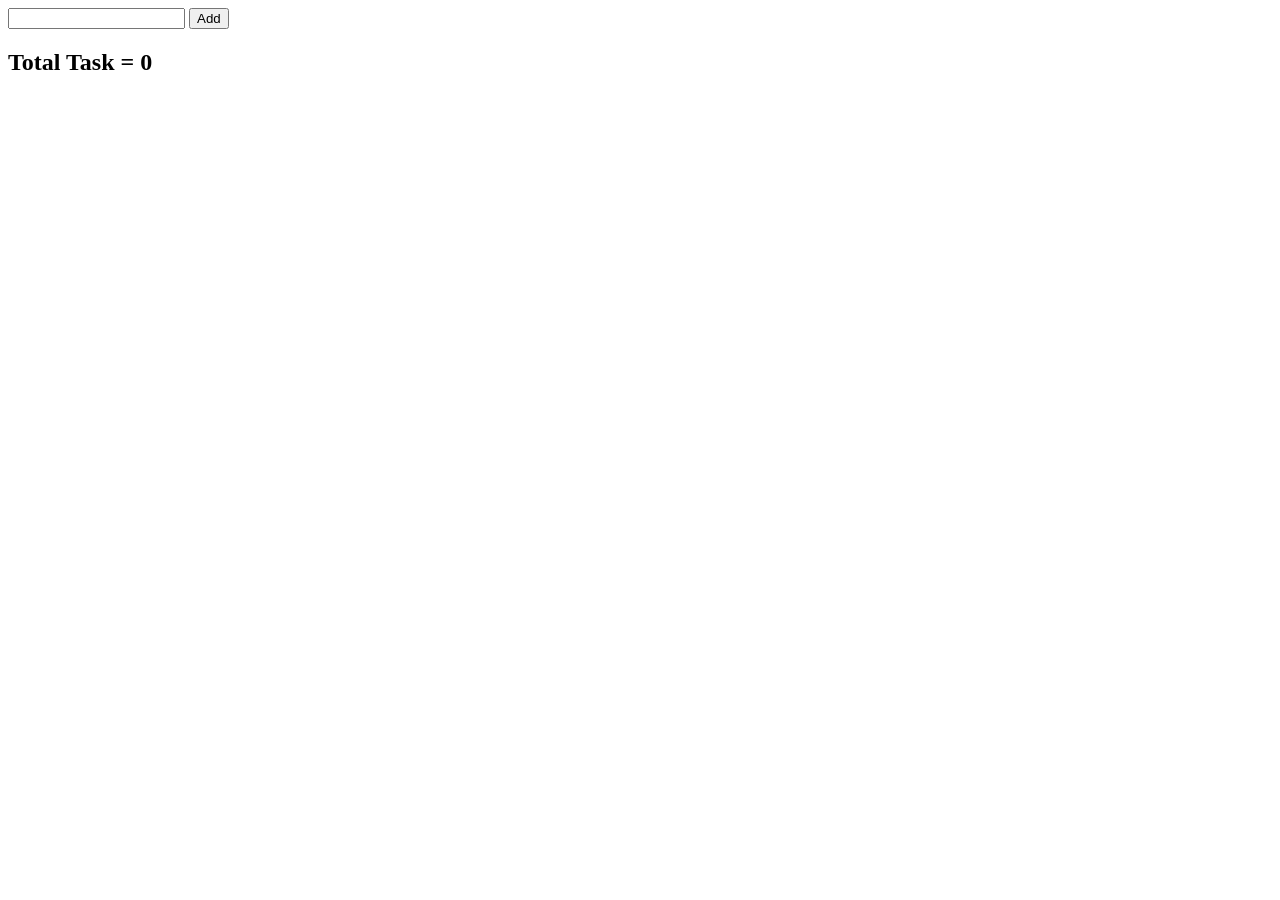
==== 02-DOM/index.html @ 42bdcde5 "Add DOM practice Day 1" ====
<!DOCTYPE html>
<html lang="en">

<head>
    <meta charset="UTF-8">
    <meta name="viewport" content="width=device-width, initial-scale=1.0">
    <title>DOM Practice</title>
</head>

<body>

    <!-- Day 1 27/08 -->

    <input type="text" id="inp"> 
    <button id="btn">Add</button>
    <h2 id="counters">Total Task = 0</h2>

    <ul id="output"></ul>

    

    <script src="script.js"></script>
</body>

</html>
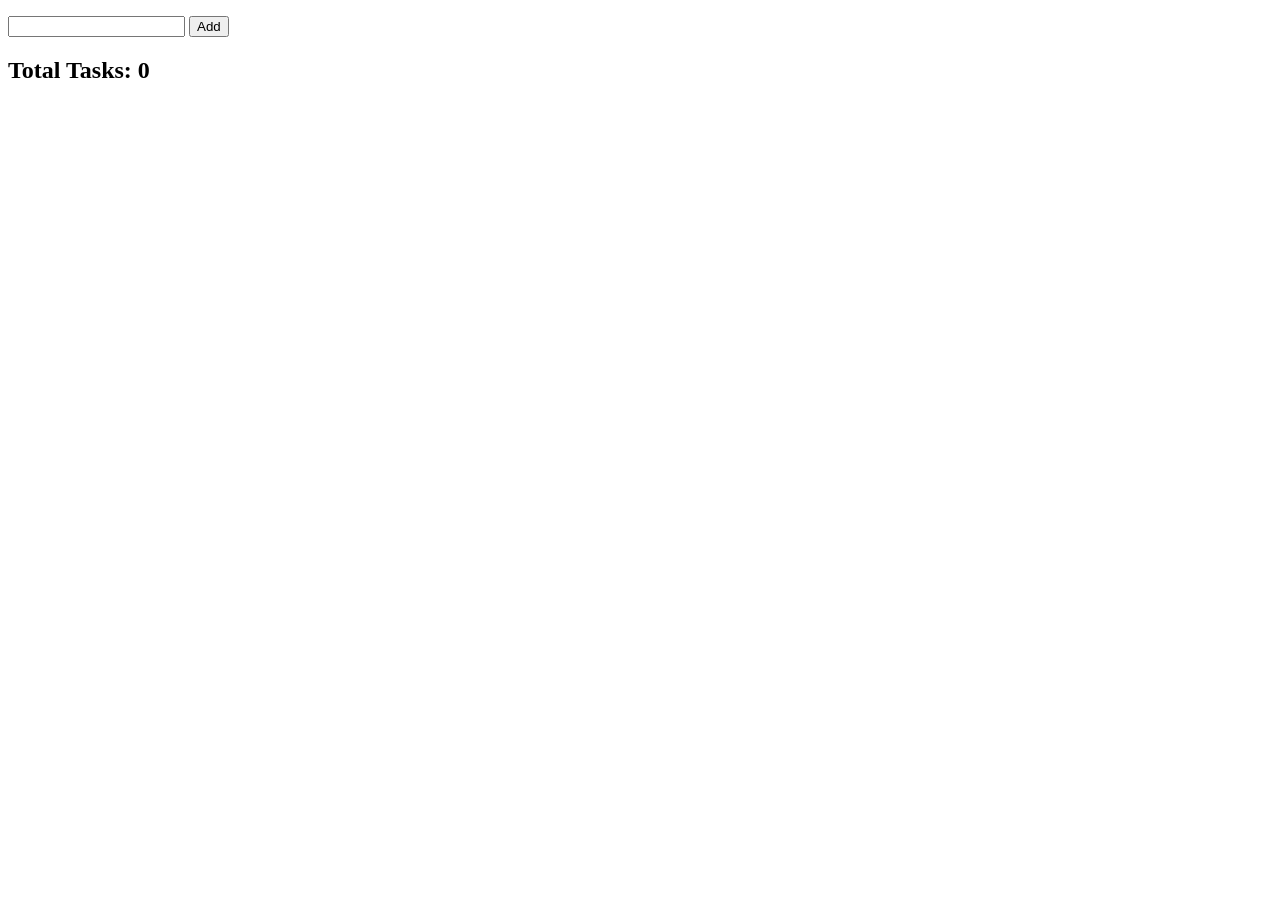
==== commit badc6826: "Day 2 completed in DOM" ====
--- a/02-DOM/index.html
+++ b/02-DOM/index.html
@@ -1,25 +1,30 @@
-<!DOCTYPE html>
+<!doctype html>
 <html lang="en">
+  <head>
+    <meta charset="UTF-8" />
+    <meta name="viewport" content="width=device-width, initial-scale=1.0" />
+    <title>DOM Practice</title>
+    <link rel="stylesheet" href="style.css" />
+  </head>
 
-<head>
-    <meta charset="UTF-8">
-    <meta name="viewport" content="width=device-width, initial-scale=1.0">
-    <title>DOM Practice</title>
-</head>
-
-<body>
-
+  <body>
     <!-- Day 1 27/08 -->
 
-    <input type="text" id="inp"> 
+    <!-- <input type="text" id="inp"> 
     <button id="btn">Add</button>
-    <h2 id="counters">Total Task = 0</h2>
+    <h2 id="counters">Total Task = 0</h2> -->
 
     <ul id="output"></ul>
 
-    
+    <!-- Day 2 1/01 -->
+
+    <!-- part -1 -->
+
+    <input type="text" id="inp" />
+    <button id="btn">Add</button>
+    <h2 id="header">Total Tasks: 0</h2>
+    <ul id="order"></ul>
 
     <script src="script.js"></script>
-</body>
-
-</html>+  </body>
+</html>
--- a/02-DOM/style.css
+++ b/02-DOM/style.css
@@ -0,0 +1,3 @@
+.completed {
+  text-decoration: line-through;
+}
